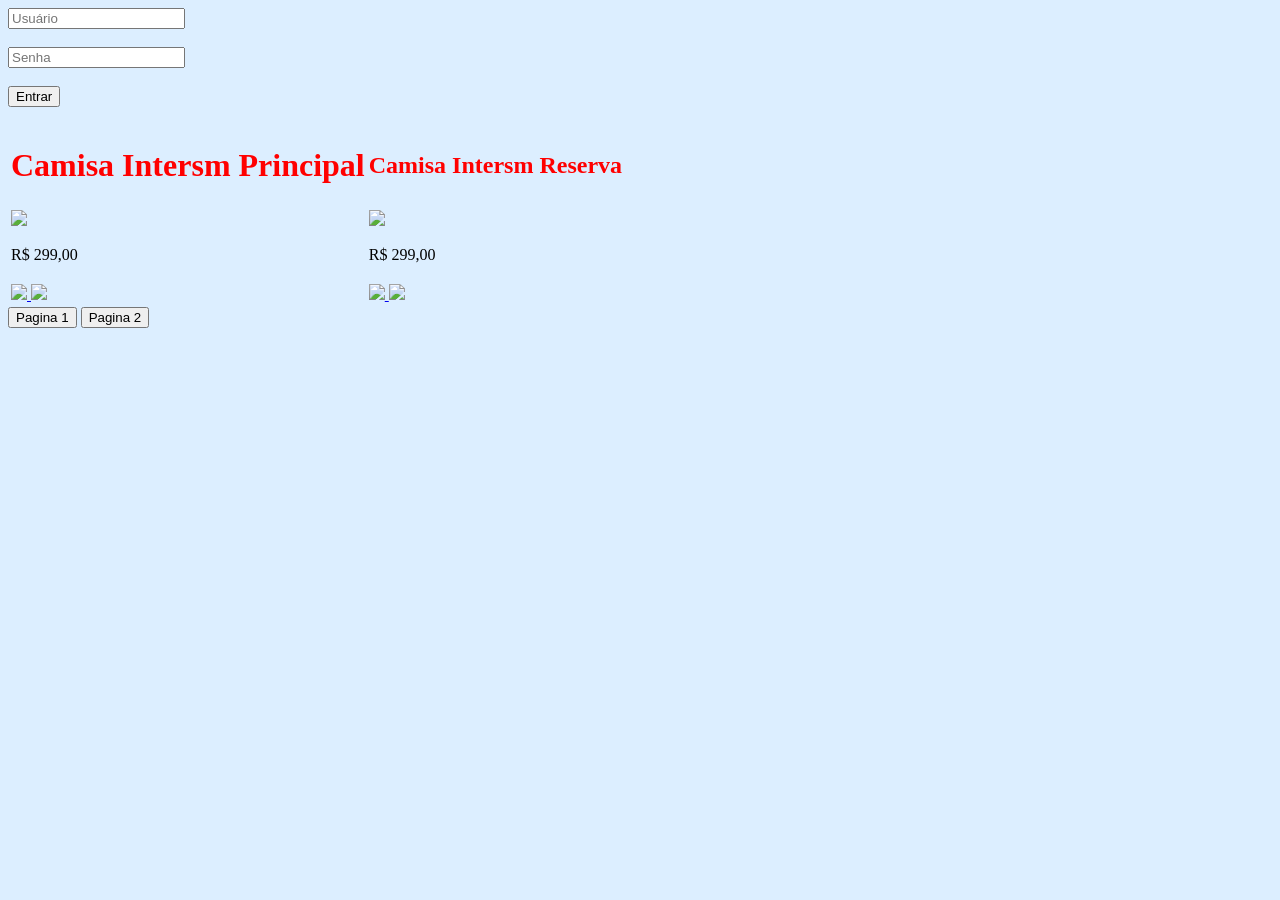
==== main.html @ 6e435ebb "Add files via upload" ====
<!DOCTYPE html>
<html lang="pt_BR">
<head>
    <meta charset="UTF-8">
    <meta name="viewport" content="width=device-width, initial-scale=1.0">
    <title>Minha primeira página HTML</title>
<style>  body {
    background-color: #DCEEFF;
}
h1{color: red
}
.produto2 {
    display: inline-block;
    vertical-align: top;
    margin-right:20px
}
h2{color: red}

</style>
</head>
    <body>
<form>
    <input type="text" id="usuario" placeholder="Usuário">
    <br><br>

    <input type="password" id="senha" placeholder="Senha">
    <br><br>
    <div class="login"><button type="button" onclick="login()">Entrar</button></div>
        <p id="msg"></p>

    <script src="login.js"></script>
</form>
<table>
    <tr>
        <th>
            <h1>Camisa Intersm Principal</h1>
        </th>

        <th>
            <h2>Camisa Intersm Reserva</h2>
        </th>
    </tr>

    <tr>
        <td>
            <img src="https://www.sofutebolbrasil.net/images/produtos/zoom/95270_1/camisa-internacional-de-santa-maria-modelo-i-home-kit-shirt-squema-sports-2018-2019.jpg" height="120">
        <p> R$ 299,00</p>
        </td>

        <td>
            <img src="https://memoriasdoesporteoficial.com.br/wp-content/uploads/2025/08/IMG-20250806-WA0047.jpg" height="120">
            <p> R$ 299,00</p>
        </td>
    </tr>

    <tr>
        <td>
            <a href="https://mail.google.com/mail/u/0/?service=mail&flowName=GlifWebSignIn&flowEntry=AccountChooser&ec=asw-gmail-globalnav-signin#inbox?compose=new">
             <img src="https://upload.wikimedia.org/wikipedia/commons/7/7e/Gmail_icon_%282020%29.svg" height="30">
            </a>

            <a href="https://wa.me/555592270263">
                <img src="https://t2.tudocdn.net/598512?w=646&h=284" height="30" >
            </a>
        </td>

        <td>
            <a href="https://mail.google.com/mail/u/0/?service=mail&flowName=GlifWebSignIn&flowEntry=AccountChooser&ec=asw-gmail-globalnav-signin#inbox?compose=new">
            <img src="https://upload.wikimedia.org/wikipedia/commons/7/7e/Gmail_icon_%282020%29.svg" height="30">
            </a>

            <a href="https://wa.me/555592270263">
                <img src="https://t2.tudocdn.net/598512?w=646&h=284" height="30" >
            </a>

        </td>
    </tr>
</table>
<a href="index.html">
    <button>Pagina 1</button></a>
<a href="Intersmloja.html">
    <button>Pagina 2</button></a>

</body>
</html>
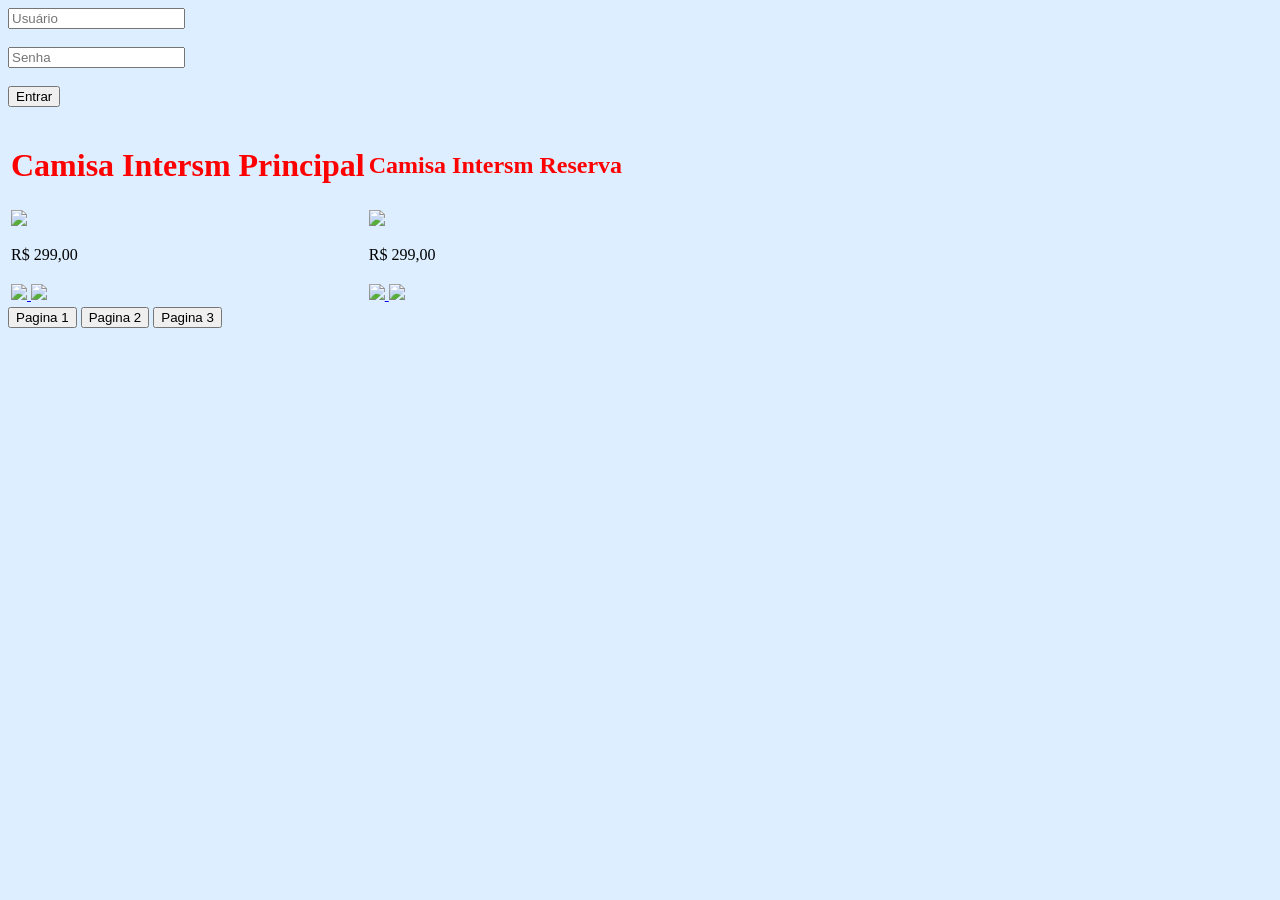
==== commit b2f9ec1d: "Add files via upload" ====
--- a/main.html
+++ b/main.html
@@ -78,8 +78,10 @@
 </table>
 <a href="index.html">
     <button>Pagina 1</button></a>
-<a href="Intersmloja.html">
+<a href="main.html">
     <button>Pagina 2</button></a>
+<a href="pass.html">
+    <button>Pagina 3</button></a>
 
 </body>
 </html>
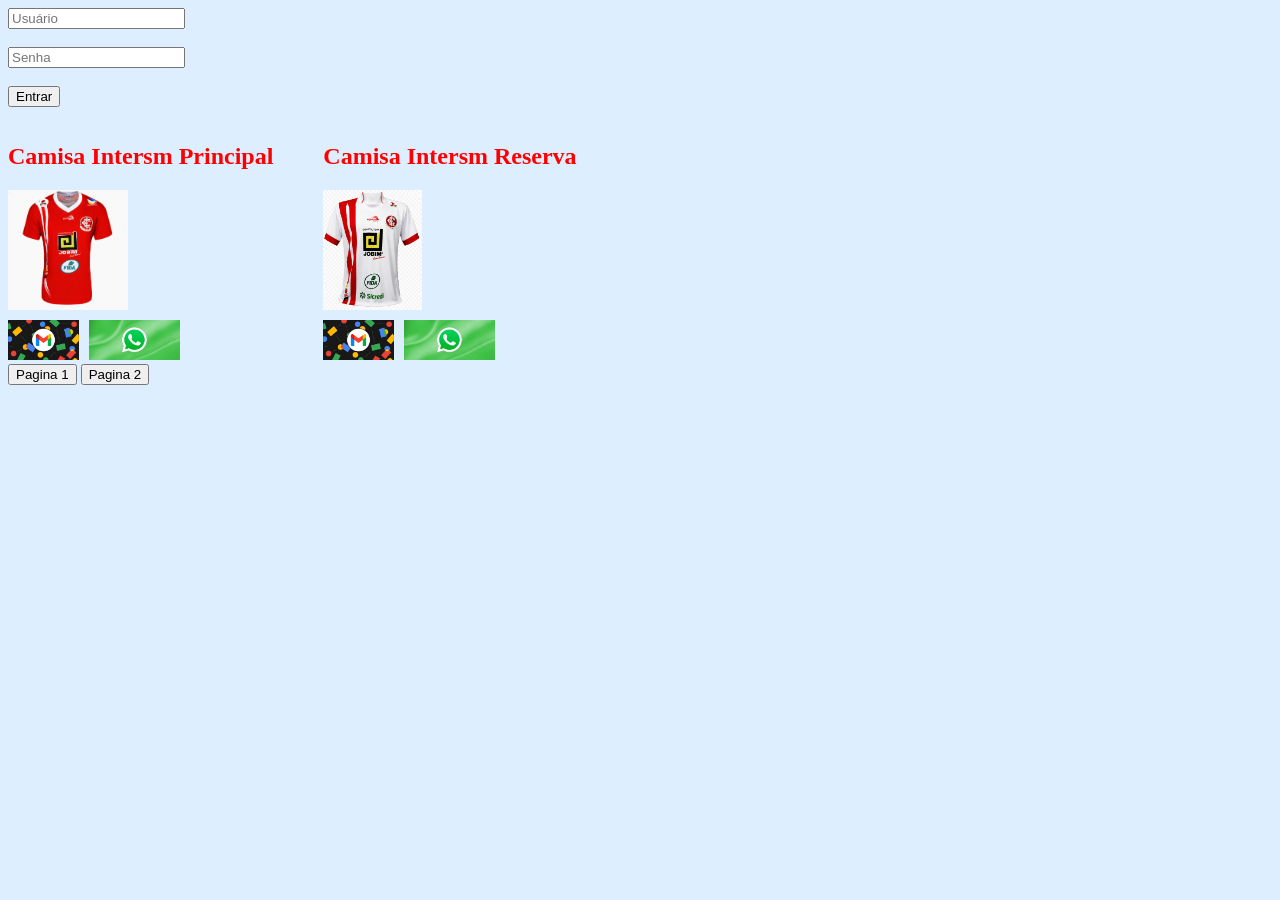
==== commit ff1e8848: "Add files via upload" ====
--- a/main.html
+++ b/main.html
@@ -1,5 +1,5 @@
  <!DOCTYPE html>
-<html lang="pt_BR">
+ <html lang="pt_BR" xmlns:https="http://www.w3.org/1999/xhtml">
 <head>
     <meta charset="UTF-8">
     <meta name="viewport" content="width=device-width, initial-scale=1.0">
@@ -9,10 +9,34 @@
 }
 h1{color: red
 }
-.produto2 {
-    display: inline-block;
-    vertical-align: top;
-    margin-right:20px
+.produtos{
+    display: flex;
+    align-items: flex-start; /* alinha os dois produtos pela mesma altura */
+    justify-content: left;
+    gap: 50px;
+}
+
+
+.produto1{
+    display: flex;
+    flex-direction: column;
+    align-items: flex-start;
+}
+
+
+.icones{
+    display: flex;
+    justify-content: flex-start;
+    gap: 10px;
+    margin-top: 10px;
+}
+
+
+.icones{
+    display: flex;
+    justify-content: left;
+    gap: 10px;
+    margin-top: 10px;
 }
 h2{color: red}
 
@@ -30,58 +54,41 @@
 
     <script src="login.js"></script>
 </form>
-<table>
-    <tr>
-        <th>
-            <h1>Camisa Intersm Principal</h1>
-        </th>
+<section class="produtos">
+    <div class="produto1">
+<h1>Camisa Intersm Principal</h1>
 
-        <th>
-            <h2>Camisa Intersm Reserva</h2>
-        </th>
-    </tr>
+            <img src="intersma.png" height="120">
+        <div class="icones">
 
-    <tr>
-        <td>
-            <img src="https://www.sofutebolbrasil.net/images/produtos/zoom/95270_1/camisa-internacional-de-santa-maria-modelo-i-home-kit-shirt-squema-sports-2018-2019.jpg" height="120">
-        <p> R$ 299,00</p>
-        </td>
+               <a href="https://mail.google.com/mail/u/1/#inbox?compose=GTvVlcSDZqrvgjvxqrRxTrdRRDslqQJXlGPKjbVrcmtWJvghXnSKcsKpGqpKGgwbpKgcPjjjGBzTm">
+                   <img src="gmail.webp" height="40">
+               </a>
+            <a href="http://wa.me/555592270263">
+                <img src="whatzapp.webp" height="40">
+          </a>
+</div>
+    </div>
 
-        <td>
-            <img src="https://memoriasdoesporteoficial.com.br/wp-content/uploads/2025/08/IMG-20250806-WA0047.jpg" height="120">
-            <p> R$ 299,00</p>
-        </td>
-    </tr>
+            <div class="produto1">
+                <h2>Camisa Intersm Reserva</h2>
+                <img src="interb.png" height="120">
+                <div class="icones">
+                    <a href="https://mail.google.com/mail/u/1/#inbox?compose=GTvVlcSDZqrvgjvxqrRxTrdRRDslqQJXlGPKjbVrcmtWJvghXnSKcsKpGqpKGgwbpKgcPjjjGBzTm">
+                <img src="gmail.webp" height="40">
+            </a>
+            <a href="http://wa.me/555592270263">
+                <img src="whatzapp.webp" height="40">
+            </a>
+</div>
+            </div>
+</section>
 
-    <tr>
-        <td>
-            <a href="https://mail.google.com/mail/u/0/?service=mail&flowName=GlifWebSignIn&flowEntry=AccountChooser&ec=asw-gmail-globalnav-signin#inbox?compose=new">
-             <img src="https://upload.wikimedia.org/wikipedia/commons/7/7e/Gmail_icon_%282020%29.svg" height="30">
-            </a>
-
-            <a href="https://wa.me/555592270263">
-                <img src="https://t2.tudocdn.net/598512?w=646&h=284" height="30" >
-            </a>
-        </td>
-
-        <td>
-            <a href="https://mail.google.com/mail/u/0/?service=mail&flowName=GlifWebSignIn&flowEntry=AccountChooser&ec=asw-gmail-globalnav-signin#inbox?compose=new">
-            <img src="https://upload.wikimedia.org/wikipedia/commons/7/7e/Gmail_icon_%282020%29.svg" height="30">
-            </a>
-
-            <a href="https://wa.me/555592270263">
-                <img src="https://t2.tudocdn.net/598512?w=646&h=284" height="30" >
-            </a>
-
-        </td>
-    </tr>
-</table>
 <a href="index.html">
     <button>Pagina 1</button></a>
 <a href="main.html">
     <button>Pagina 2</button></a>
-<a href="pass.html">
-    <button>Pagina 3</button></a>
+</a>
 
 </body>
 </html>
